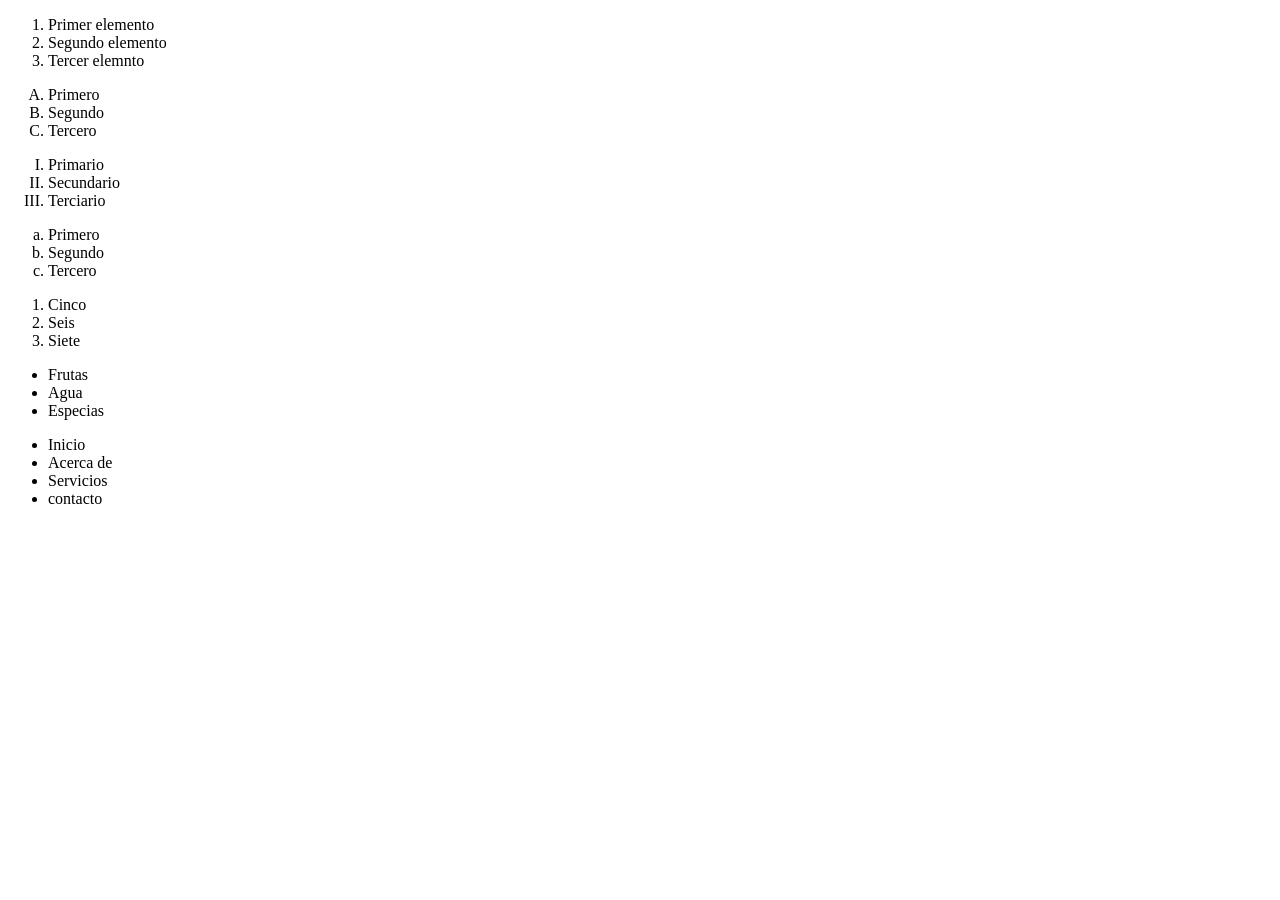
==== 03-2_pagina_enlace2.html @ 39f20f38 "Primera subida" ====
<!DOCTYPE html>
<html lang="en">
<head>
    <meta charset="UTF-8">
    <meta name="viewport" content="width=device-width, initial-scale=1.0">
    <title>listas</title>
</head>
<body>
    <ol>
        <li>Primer elemento</li>
        <li> Segundo elemento</li>
        <li>Tercer elemnto</li>
    </ol>
    <ol type="A">
        <li>Primero</li>
        <li>Segundo</li>
        <li>Tercero</li>
    </ol>

    <ol type="I">
        <li>Primario</li>
        <li>Secundario</li>
        <li>Terciario</li>
    </ol>
    <ol Type="a">
        <li>Primero</li>
        <li>Segundo</li>
        <li>Tercero</li>
    </ol>
    <ol type="5">
        <li>Cinco</li>
        <li>Seis</li>
        <li>Siete</li>
    </ol>
    <ul>

        <li>Frutas</li>
        <li>Agua</li>
        <li>Especias</li>
    </ul>
    <ul>
        <li>Inicio</li>
        <li>Acerca de</li>
        <li>Servicios</li>
        <li>contacto</li>
    </ul>
</body>
</html>
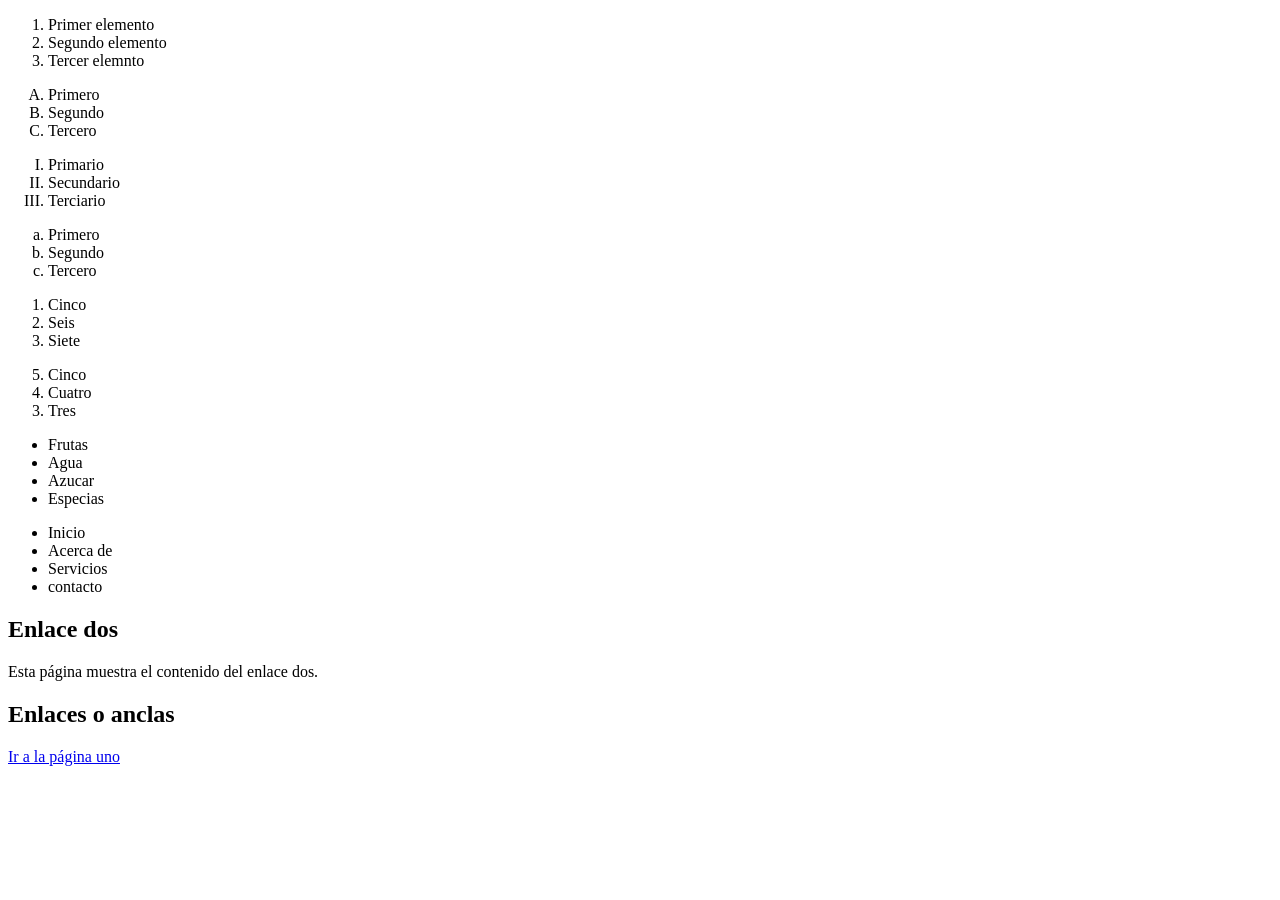
==== commit 0ae35b5d: "pagina_enlace_html1" ====
--- a/03-2_pagina_enlace2.html
+++ b/03-2_pagina_enlace2.html
@@ -6,7 +6,11 @@
     <title>listas</title>
 </head>
 <body>
+    <!-- Listas ordenadas (Orden list) y listas no ordenadas (Unordered list) -->
+     <!-- Listas ordenadas: Se utilizan para aumentar elementos en un orden específico, como pasos en un proceso o una lista de tareas -->
     <ol>
+        <!-- Las listas se puede crear para escribir una lista de pasos a seguir,por ejemplo: la preparación de un jugo.1. Lvar, picar frutas;2,vertir agua en la licuadora;3.agregar los ingredientes(azucar,especies,entre otras);4.Licuar;5.servir.-->
+         <!-- l1 significa (list item)-->
         <li>Primer elemento</li>
         <li> Segundo elemento</li>
         <li>Tercer elemnto</li>
@@ -32,10 +36,19 @@
         <li>Seis</li>
         <li>Siete</li>
     </ol>
+
+    <ol start="5" reversed>
+        <li>Cinco</li>
+        <li>Cuatro</li>
+        <li>Tres</li>
+    </ol>
+    <!-- Listas no ordenadas: Se utilizan para enumerar elementos sin un orden específico,como una lista de ingredientes o una lista de caracteristicas. -->
+
     <ul>
-
+        <!--Listas no ordenadas se puede crear para escribir una lista de ingredientes, por ejemplo: para preparar un jugo.-->
         <li>Frutas</li>
         <li>Agua</li>
+        <li>Azucar</li>
         <li>Especias</li>
     </ul>
     <ul>
@@ -45,4 +58,20 @@
         <li>contacto</li>
     </ul>
 </body>
+</html>
+
+<!DOCTYPE html>
+<html lang="en">
+<head>
+    <meta charset="UTF-8">
+    <meta name="viewport" content="width=device-width, initial-scale=1.0">
+    <title>Enlace dos</title>
+</head>
+<body>
+    <h2>Enlace dos</h2>
+    <p>Esta página muestra el contenido del enlace dos.</p>
+    <h2 title="Titulo de la página">Enlaces o anclas</h2>
+    <a href="03-1_pagina_enlace1.html">Ir a la página uno</a>
+    
+</body>
 </html>
